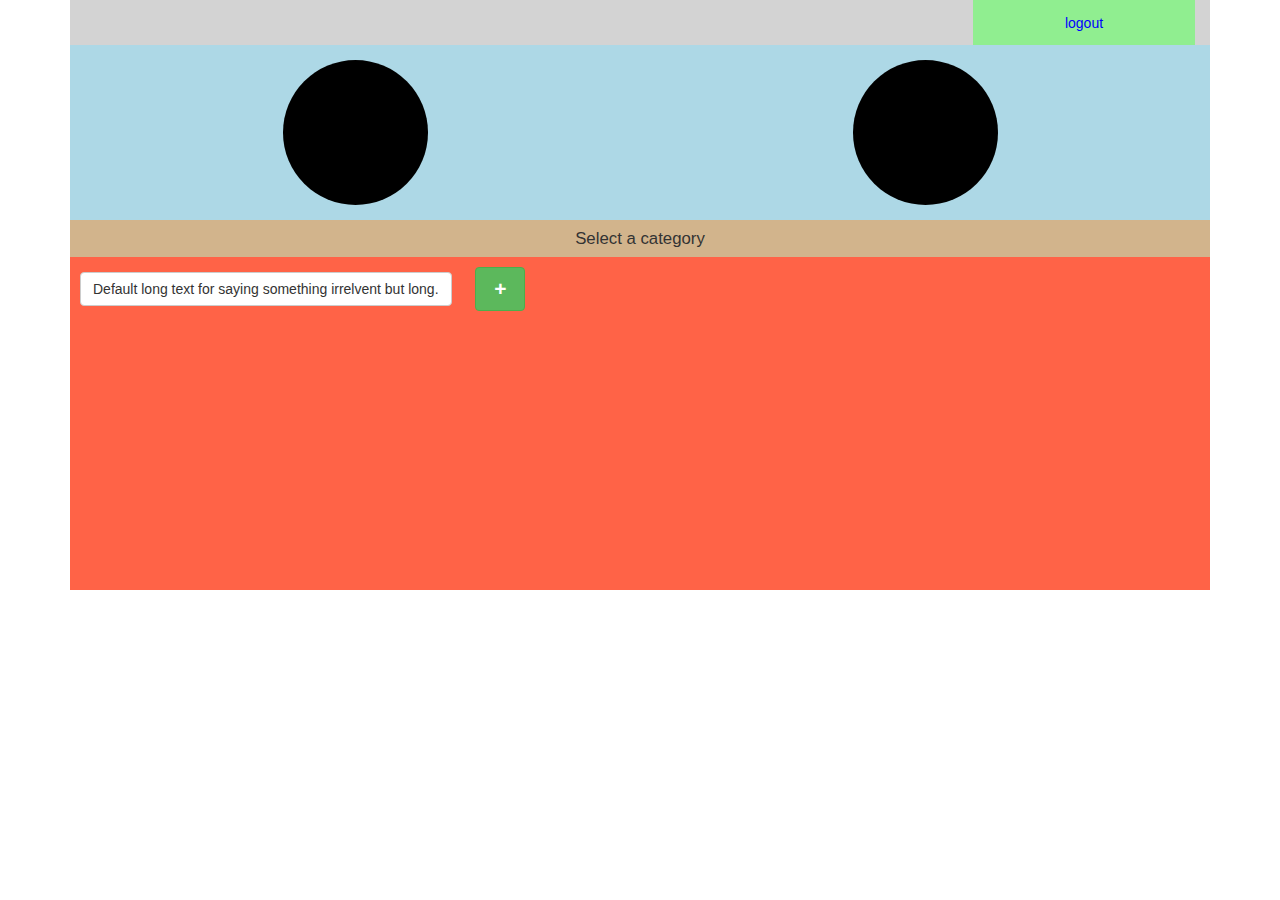
==== TaskTimer/main.html @ 0e1a68c2 "Structral layout of main control page" ====
<!DOCTYPE html>
<html lang="en">
<head>
  <title>Task Timer-main</title>
  <meta charset="utf-8">
  <meta name="viewport" content="width=device-width, initial-scale=1">
  <link rel="stylesheet" href="bootstrap-3/css/bootstrap.min.css">
  <link rel="stylesheet" type="text/css" href="css/main.css">
  <script src="js/jquery-2.2.0.min.js"></script>
  <script src="bootstrap-3/js/bootstrap.min.js"></script>
</head>
<body>

<div class="container">
  <div class="col-sm-12" id="nav-sm">
    <div id="logoutMain">logout</div>
  </div>
  <div class="col-sm-12" id="topHolderMain">
    <div id="topSideHolder-main">
      <div id="statsBtnMain"></div>
    </div>
    <div id="topSideHolder-main">
      <div id="timerBtnMain"></div>
    </div>
  </div>
  <div class="col-sm-12" id="bottomHolderMain">
    <div class="col-sm-12" id="selectionTitle">Select a category</div>
    <div class="col-sm-12" id="selectionHolderMain">
      
      <button type="button" class="btn btn-default" id="selection-button">Default long text for saying something irrelvent but long.</button>
      <button type="button" class="btn btn-success" id="selection-button-add">+</button>

    </div>
    
  </div>
</div>

<script src="js/main.js"></script>
</body>
</html>
---- TaskTimer/css/main.css ----
@media (min-width: 1200px) { 

/* Main */

#nav-sm {
	height: 45px;
	background-color: lightgray;
}

#logoutMain {
	height: 100%;
	width: 20%;
	margin-left: auto;
	background-color: lightgreen;
	color: blue;
	font-size: 1em;
	text-align: center;
	display: flex;
	justify-content: center;
	flex-direction: column;
}

#topHolderMain {
	height: 175px;
	background-color: lightblue;
	padding: 0;
}

#bottomHolderMain {
	height: 370px;
	background-color: tomato;
	padding: 0;
}

#topSideHolder-main {
	height: 100%;
	width: 50%;
	float: left;
	position: relative;
}

#statsBtnMain {
	height: 145px;
	width: 145px;
	border-radius: 50%;
	background-color: black;
	margin:auto;
	top: 0;
	bottom: 0;
	right: 0;
	left: 0;
	position: absolute;
	float: left;
}

#timerBtnMain {
	height: 145px;
	width: 145px;
	border-radius: 50%;
	background-color: black;
	margin:auto;
	top: 0;
	bottom: 0;
	right: 0;
	left: 0;
	position: absolute;
	float: left;
}

#selectionTitle {
	height: 10%;
	font-size: 1.2em;
	text-align: center;
	display: flex;
	justify-content: center;
	flex-direction: column;
	background-color: tan;
}

#selectionHolderMain {
	height: 75%;
	padding: 0;
}

#selection-button {
	margin: 10px;
	white-space:normal !important;
    word-wrap:break-word; 
}

#selection-button-add {
	margin: 10px;
	font-size: 1.5em;
	font-weight: 600;
	width: 50px;
}



}

@media (min-width: 1024px) and (max-width: 1199px){ 


/* Main */

#nav-sm {
	height: 45px;
	background-color: lightgray;
}

#logoutMain {
	height: 100%;
	width: 20%;
	margin-left: auto;
	background-color: lightgreen;
	color: blue;
	font-size: 1em;
	text-align: center;
	display: flex;
	justify-content: center;
	flex-direction: column;
}

#topHolderMain {
	height: 250px;
	background-color: lightblue;
	padding: 0;
}

#bottomHolderMain {
	height: 460px;
	background-color: tomato;
	padding: 0;
}

#topSideHolder-main {
	height: 100%;
	width: 50%;
	float: left;
	position: relative;
}

#statsBtnMain {
	height: 175px;
	width: 175px;
	border-radius: 50%;
	background-color: black;
	margin:auto;
	top: 0;
	bottom: 0;
	right: 0;
	left: 0;
	position: absolute;
	float: left;
}

#timerBtnMain {
	height: 175px;
	width: 175px;
	border-radius: 50%;
	background-color: black;
	margin:auto;
	top: 0;
	bottom: 0;
	right: 0;
	left: 0;
	position: absolute;
	float: left;
}

#selectionTitle {
	height: 10%;
	font-size: 1.2em;
	text-align: center;
	display: flex;
	justify-content: center;
	flex-direction: column;
	background-color: tan;
}

#selectionHolderMain {
	height: 75%;
	padding: 0;
}

#selection-button {
	margin: 10px;
	white-space:normal !important;
    word-wrap:break-word; 
}

#selection-button-add {
	margin: 10px;
	font-size: 1.5em;
	font-weight: 600;
	width: 50px;
}



}

@media (min-width: 768px) and (max-width: 1023px) {

/* Main */

#nav-sm {
	height: 45px;
	background-color: lightgray;
}

#logoutMain {
	height: 100%;
	width: 20%;
	margin-left: auto;
	background-color: lightgreen;
	color: blue;
	font-size: 1em;
	text-align: center;
	display: flex;
	justify-content: center;
	flex-direction: column;
}

#topHolderMain {
	height: 250px;
	background-color: lightblue;
	padding: 0;
}

#bottomHolderMain {
	height: 700px;
	background-color: tomato;
	padding: 0;
}

#topSideHolder-main {
	height: 100%;
	width: 50%;
	float: left;
	position: relative;
}

#statsBtnMain {
	height: 175px;
	width: 175px;
	border-radius: 50%;
	background-color: black;
	margin:auto;
	top: 0;
	bottom: 0;
	right: 0;
	left: 0;
	position: absolute;
	float: left;
}

#timerBtnMain {
	height: 175px;
	width: 175px;
	border-radius: 50%;
	background-color: black;
	margin:auto;
	top: 0;
	bottom: 0;
	right: 0;
	left: 0;
	position: absolute;
	float: left;
}

#selectionTitle {
	height: 10%;
	font-size: 1.2em;
	text-align: center;
	display: flex;
	justify-content: center;
	flex-direction: column;
	background-color: tan;
}

#selectionHolderMain {
	height: 75%;
	padding: 0;
}

#selection-button {
	margin: 10px;
	white-space:normal !important;
    word-wrap:break-word; 
}

#selection-button-add {
	margin: 10px;
	font-size: 1.5em;
	font-weight: 600;
	width: 50px;
}




}

@media (min-width: 320px) and (max-width: 767px) {

.container {
	padding: 0;
}



/* Main */

#nav-sm {
	height: 35px;
	background-color: lightgray;
}

#logoutMain {
	height: 100%;
	width: 20%;
	margin-left: auto;
	background-color: lightgreen;
	color: blue;
	font-size: 1em;
	text-align: center;
	display: flex;
	justify-content: center;
	flex-direction: column;
}

#topHolderMain {
	height: 175px;
	background-color: lightblue;
	padding: 0;
}

#bottomHolderMain {
	height: 430px;
	background-color: tomato;
	padding: 0;
}

#topSideHolder-main {
	height: 100%;
	width: 50%;
	float: left;
	position: relative;
}

#statsBtnMain {
	height: 125px;
	width: 125px;
	border-radius: 50%;
	background-color: black;
	margin:auto;
	top: 0;
	bottom: 0;
	right: 0;
	left: 0;
	position: absolute;
	float: left;
}

#timerBtnMain {
	height: 125px;
	width: 125px;
	border-radius: 50%;
	background-color: black;
	margin:auto;
	top: 0;
	bottom: 0;
	right: 0;
	left: 0;
	position: absolute;
	float: left;
}

#selectionTitle {
	height: 10%;
	font-size: 1.2em;
	text-align: center;
	display: flex;
	justify-content: center;
	flex-direction: column;
	background-color: tan;
}

#selectionHolderMain {
	height: 75%;
	padding: 0;
}

#selection-button {
	margin: 10px;
	white-space:normal !important;
    word-wrap:break-word; 
}

#selection-button-add {
	margin: 10px;
	font-size: 1.5em;
	font-weight: 600;
	width: 50px;
}






}
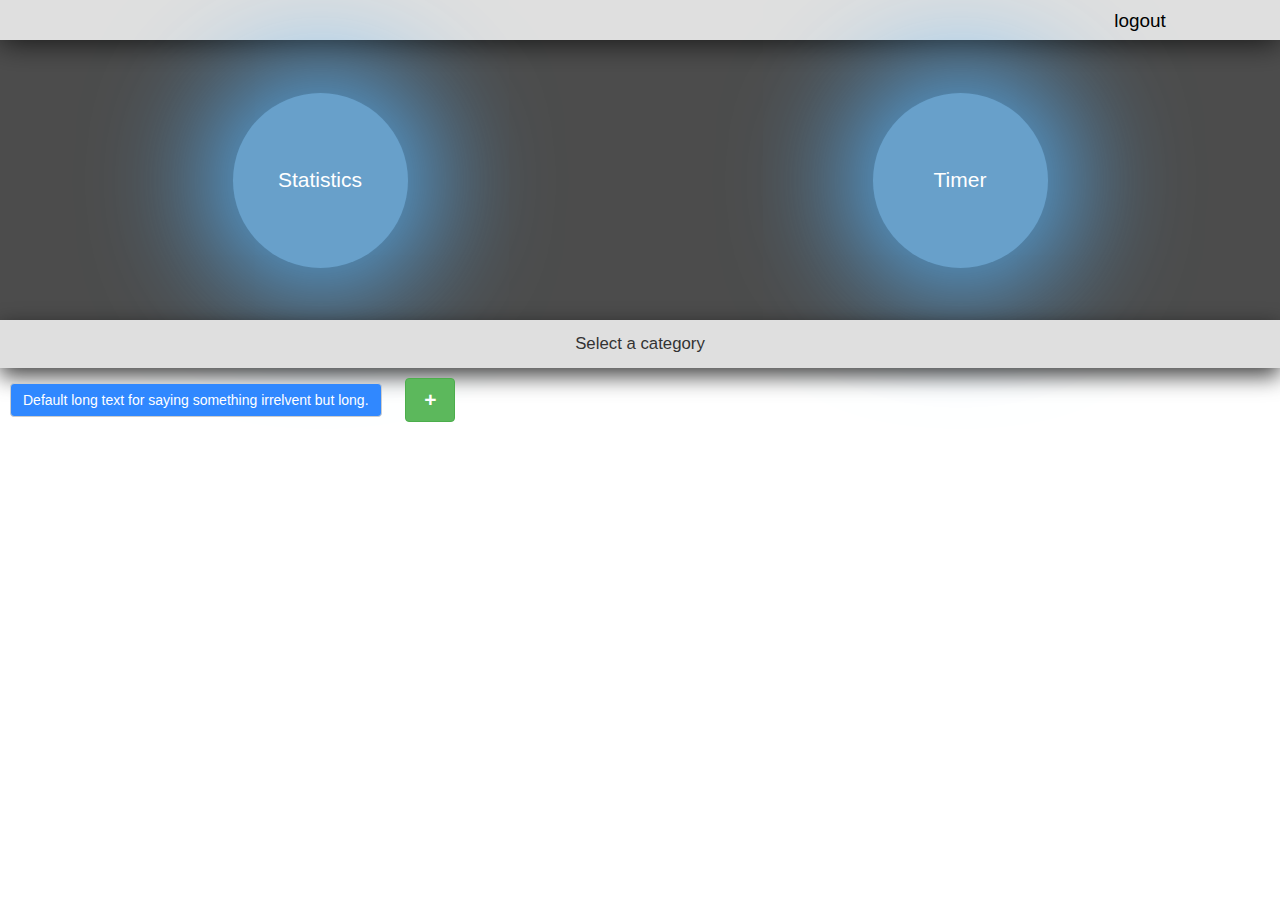
==== commit 5634757f: "Finished front end design of the main control page" ====
--- a/TaskTimer/main.html
+++ b/TaskTimer/main.html
@@ -13,14 +13,14 @@
 
 <div class="container">
   <div class="col-sm-12" id="nav-sm">
-    <div id="logoutMain">logout</div>
+    <a href="#" id="logoutMain">logout</a>
   </div>
   <div class="col-sm-12" id="topHolderMain">
     <div id="topSideHolder-main">
-      <div id="statsBtnMain"></div>
+      <div id="statsBtnMain">Statistics</div>
     </div>
     <div id="topSideHolder-main">
-      <div id="timerBtnMain"></div>
+      <div id="timerBtnMain">Timer</div>
     </div>
   </div>
   <div class="col-sm-12" id="bottomHolderMain">
--- a/TaskTimer/css/main.css
+++ b/TaskTimer/css/main.css
@@ -1,19 +1,25 @@
-@media (min-width: 1200px) { 
-
-/* Main */
+@media (min-width: 1400px){ 
+
+.container{
+	height: 900px;
+    width: 100%;
+    padding: 0;
+}
 
 #nav-sm {
-	height: 45px;
-	background-color: lightgray;
+	height: 5%;
+	background-color: #DFDFDF;
+	-webkit-box-shadow: 0px 2px 30px 0px rgba(0,0,0,0.75);
+	-moz-box-shadow: 0px 2px 30px 0px rgba(0,0,0,0.75);
+	box-shadow: 0px 2px 30px 0px rgba(0,0,0,0.75);
 }
 
 #logoutMain {
 	height: 100%;
 	width: 20%;
 	margin-left: auto;
-	background-color: lightgreen;
-	color: blue;
-	font-size: 1em;
+	color: black;
+	font-size: 1.35em;
 	text-align: center;
 	display: flex;
 	justify-content: center;
@@ -21,14 +27,14 @@
 }
 
 #topHolderMain {
-	height: 175px;
-	background-color: lightblue;
+	height: 35%;
+	background-color: rgba(0,0,0,0.7);
 	padding: 0;
 }
 
 #bottomHolderMain {
-	height: 370px;
-	background-color: tomato;
+	height: 60%;
+	background: url("../images/graphy.png") repeat fixed center;
 	padding: 0;
 }
 
@@ -40,31 +46,56 @@
 }
 
 #statsBtnMain {
-	height: 145px;
-	width: 145px;
-	border-radius: 50%;
-	background-color: black;
-	margin:auto;
-	top: 0;
-	bottom: 0;
-	right: 0;
-	left: 0;
-	position: absolute;
-	float: left;
+	height: 175px;
+	width: 175px;
+	border-radius: 50%;
+	margin:auto;
+	top: 0;
+	bottom: 0;
+	right: 0;
+	left: 0;
+	position: absolute;
+	float: left;
+	background-color: #68A0CA;
+	-webkit-box-shadow: 0px 0px 217px 10px rgba(0,85,255,1);
+    -moz-box-shadow: 0px 0px 217px 10px rgba(0,85,255,1);
+    box-shadow: 0px 0px 125px 20px rgb(86, 182, 255);
+    font-size: 1.5em;
+    color: white;
+    text-align: center;
+    display: flex;
+    justify-content: center;
+    flex-direction: column;
 }
 
 #timerBtnMain {
-	height: 145px;
-	width: 145px;
-	border-radius: 50%;
-	background-color: black;
-	margin:auto;
-	top: 0;
-	bottom: 0;
-	right: 0;
-	left: 0;
-	position: absolute;
-	float: left;
+	height: 175px;
+	width: 175px;
+	border-radius: 50%;
+	margin:auto;
+	top: 0;
+	bottom: 0;
+	right: 0;
+	left: 0;
+	position: absolute;
+	float: left;
+	background-color: #68A0CA;
+	-webkit-box-shadow: 0px 0px 217px 10px rgba(0,85,255,1);
+    -moz-box-shadow: 0px 0px 217px 10px rgba(0,85,255,1);
+    box-shadow: 0px 0px 125px 20px rgb(86, 182, 255);
+    font-size: 1.5em;
+    color: white;
+    text-align: center;
+    display: flex;
+    justify-content: center;
+    flex-direction: column;
+}
+
+#statsBtnMain:hover, #timerBtnMain:hover {
+	background-color: #F28200;
+	-webkit-box-shadow: 0px 0px 217px 10px #F28200;
+    -moz-box-shadow: 0px 0px 217px 10px #F28200;
+    box-shadow: 0px 0px 125px 20px #F28200;
 }
 
 #selectionTitle {
@@ -74,11 +105,14 @@
 	display: flex;
 	justify-content: center;
 	flex-direction: column;
-	background-color: tan;
+	background-color: #DFDFDF;
+	-webkit-box-shadow: 0px 8px 22px 0px rgba(0,0,0,0.75);
+	-moz-box-shadow: 0px 8px 22px 0px rgba(0,0,0,0.75);
+	box-shadow: 0px 8px 22px 0px rgba(0,0,0,0.75);
 }
 
 #selectionHolderMain {
-	height: 75%;
+	height: 85%;
 	padding: 0;
 }
 
@@ -86,6 +120,8 @@
 	margin: 10px;
 	white-space:normal !important;
     word-wrap:break-word; 
+    background-color: #3088FF;
+	color: white; 
 }
 
 #selection-button-add {
@@ -96,26 +132,30 @@
 }
 
 
-
-}
-
-@media (min-width: 1024px) and (max-width: 1199px){ 
-
-
-/* Main */
+}
+@media (min-width: 1200px) and (max-width: 1399px){ 
+
+
+.container{
+	height: 800px;
+    width: 100%;
+    padding: 0;
+}
 
 #nav-sm {
-	height: 45px;
-	background-color: lightgray;
+	height: 5%;
+	background-color: #DFDFDF;
+	-webkit-box-shadow: 0px 2px 30px 0px rgba(0,0,0,0.75);
+	-moz-box-shadow: 0px 2px 30px 0px rgba(0,0,0,0.75);
+	box-shadow: 0px 2px 30px 0px rgba(0,0,0,0.75);
 }
 
 #logoutMain {
 	height: 100%;
 	width: 20%;
 	margin-left: auto;
-	background-color: lightgreen;
-	color: blue;
-	font-size: 1em;
+	color: black;
+	font-size: 1.35em;
 	text-align: center;
 	display: flex;
 	justify-content: center;
@@ -123,14 +163,14 @@
 }
 
 #topHolderMain {
-	height: 250px;
-	background-color: lightblue;
+	height: 35%;
+	background-color: rgba(0,0,0,0.7);
 	padding: 0;
 }
 
 #bottomHolderMain {
-	height: 460px;
-	background-color: tomato;
+	height: 60%;
+	background: url("../images/graphy.png") repeat fixed center;
 	padding: 0;
 }
 
@@ -145,28 +185,53 @@
 	height: 175px;
 	width: 175px;
 	border-radius: 50%;
-	background-color: black;
-	margin:auto;
-	top: 0;
-	bottom: 0;
-	right: 0;
-	left: 0;
-	position: absolute;
-	float: left;
+	margin:auto;
+	top: 0;
+	bottom: 0;
+	right: 0;
+	left: 0;
+	position: absolute;
+	float: left;
+	background-color: #68A0CA;
+	-webkit-box-shadow: 0px 0px 217px 10px rgba(0,85,255,1);
+    -moz-box-shadow: 0px 0px 217px 10px rgba(0,85,255,1);
+    box-shadow: 0px 0px 125px 20px rgb(86, 182, 255);
+    font-size: 1.5em;
+    color: white;
+    text-align: center;
+    display: flex;
+    justify-content: center;
+    flex-direction: column;
 }
 
 #timerBtnMain {
 	height: 175px;
 	width: 175px;
 	border-radius: 50%;
-	background-color: black;
-	margin:auto;
-	top: 0;
-	bottom: 0;
-	right: 0;
-	left: 0;
-	position: absolute;
-	float: left;
+	margin:auto;
+	top: 0;
+	bottom: 0;
+	right: 0;
+	left: 0;
+	position: absolute;
+	float: left;
+	background-color: #68A0CA;
+	-webkit-box-shadow: 0px 0px 217px 10px rgba(0,85,255,1);
+    -moz-box-shadow: 0px 0px 217px 10px rgba(0,85,255,1);
+    box-shadow: 0px 0px 125px 20px rgb(86, 182, 255);
+    font-size: 1.5em;
+    color: white;
+    text-align: center;
+    display: flex;
+    justify-content: center;
+    flex-direction: column;
+}
+
+#statsBtnMain:hover, #timerBtnMain:hover {
+	background-color: #F28200;
+	-webkit-box-shadow: 0px 0px 217px 10px #F28200;
+    -moz-box-shadow: 0px 0px 217px 10px #F28200;
+    box-shadow: 0px 0px 125px 20px #F28200;
 }
 
 #selectionTitle {
@@ -176,11 +241,14 @@
 	display: flex;
 	justify-content: center;
 	flex-direction: column;
-	background-color: tan;
+	background-color: #DFDFDF;
+	-webkit-box-shadow: 0px 8px 22px 0px rgba(0,0,0,0.75);
+	-moz-box-shadow: 0px 8px 22px 0px rgba(0,0,0,0.75);
+	box-shadow: 0px 8px 22px 0px rgba(0,0,0,0.75);
 }
 
 #selectionHolderMain {
-	height: 75%;
+	height: 85%;
 	padding: 0;
 }
 
@@ -188,6 +256,8 @@
 	margin: 10px;
 	white-space:normal !important;
     word-wrap:break-word; 
+    background-color: #3088FF;
+	color: white; 
 }
 
 #selection-button-add {
@@ -198,25 +268,31 @@
 }
 
 
-
-}
-
-@media (min-width: 768px) and (max-width: 1023px) {
-
-/* Main */
+}
+
+@media (min-width: 1024px) and (max-width: 1199px){ 
+
+
+.container {
+	height: 768px;
+	width: 100%;
+	padding: 0;
+}
 
 #nav-sm {
-	height: 45px;
-	background-color: lightgray;
+	height: 5%;
+	background-color: #DFDFDF;
+	-webkit-box-shadow: 0px 2px 30px 0px rgba(0,0,0,0.75);
+	-moz-box-shadow: 0px 2px 30px 0px rgba(0,0,0,0.75);
+	box-shadow: 0px 2px 30px 0px rgba(0,0,0,0.75);
 }
 
 #logoutMain {
 	height: 100%;
 	width: 20%;
 	margin-left: auto;
-	background-color: lightgreen;
-	color: blue;
-	font-size: 1em;
+	color: black;
+	font-size: 1.35em;
 	text-align: center;
 	display: flex;
 	justify-content: center;
@@ -224,14 +300,14 @@
 }
 
 #topHolderMain {
-	height: 250px;
-	background-color: lightblue;
+	height: 35%;
+	background-color: rgba(0,0,0,0.7);
 	padding: 0;
 }
 
 #bottomHolderMain {
-	height: 700px;
-	background-color: tomato;
+	height: 60%;
+	background: url("../images/graphy.png") repeat fixed center;
 	padding: 0;
 }
 
@@ -246,6 +322,29 @@
 	height: 175px;
 	width: 175px;
 	border-radius: 50%;
+	margin:auto;
+	top: 0;
+	bottom: 0;
+	right: 0;
+	left: 0;
+	position: absolute;
+	float: left;
+	background-color: #68A0CA;
+	-webkit-box-shadow: 0px 0px 217px 10px rgba(0,85,255,1);
+    -moz-box-shadow: 0px 0px 217px 10px rgba(0,85,255,1);
+    box-shadow: 0px 0px 125px 20px rgb(86, 182, 255);
+    font-size: 1.5em;
+    color: white;
+    text-align: center;
+    display: flex;
+    justify-content: center;
+    flex-direction: column;
+}
+
+#timerBtnMain {
+	height: 175px;
+	width: 175px;
+	border-radius: 50%;
 	background-color: black;
 	margin:auto;
 	top: 0;
@@ -254,20 +353,23 @@
 	left: 0;
 	position: absolute;
 	float: left;
-}
-
-#timerBtnMain {
-	height: 175px;
-	width: 175px;
-	border-radius: 50%;
-	background-color: black;
-	margin:auto;
-	top: 0;
-	bottom: 0;
-	right: 0;
-	left: 0;
-	position: absolute;
-	float: left;
+	background-color: #68A0CA;
+	-webkit-box-shadow: 0px 0px 217px 10px rgba(0,85,255,1);
+    -moz-box-shadow: 0px 0px 217px 10px rgba(0,85,255,1);
+    box-shadow: 0px 0px 125px 20px rgb(86, 182, 255);
+    font-size: 1.5em;
+    color: white;
+    text-align: center;
+    display: flex;
+    justify-content: center;
+    flex-direction: column;
+}
+
+#statsBtnMain:hover, #timerBtnMain:hover {
+	background-color: #F28200;
+	-webkit-box-shadow: 0px 0px 217px 10px #F28200;
+    -moz-box-shadow: 0px 0px 217px 10px #F28200;
+    box-shadow: 0px 0px 125px 20px #F28200;
 }
 
 #selectionTitle {
@@ -277,11 +379,14 @@
 	display: flex;
 	justify-content: center;
 	flex-direction: column;
-	background-color: tan;
+	background-color: #DFDFDF;
+	-webkit-box-shadow: 0px 8px 22px 0px rgba(0,0,0,0.75);
+	-moz-box-shadow: 0px 8px 22px 0px rgba(0,0,0,0.75);
+	box-shadow: 0px 8px 22px 0px rgba(0,0,0,0.75);
 }
 
 #selectionHolderMain {
-	height: 75%;
+	height: 85%;
 	padding: 0;
 }
 
@@ -289,6 +394,8 @@
 	margin: 10px;
 	white-space:normal !important;
     word-wrap:break-word; 
+    background-color: #3088FF;
+	color: white; 
 }
 
 #selection-button-add {
@@ -299,47 +406,186 @@
 }
 
 
-
-
-}
-
-@media (min-width: 320px) and (max-width: 767px) {
+}
+
+@media (min-width: 768px) and (max-width: 1023px) {
+
 
 .container {
-	padding: 0;
-}
-
-
-
-/* Main */
+	height: 1024px;
+	width: 100%;
+	padding: 0;
+}
 
 #nav-sm {
-	height: 35px;
-	background-color: lightgray;
+	height: 5%;
+	background-color: #DFDFDF;
+	-webkit-box-shadow: 0px 2px 30px 0px rgba(0,0,0,0.75);
+	-moz-box-shadow: 0px 2px 30px 0px rgba(0,0,0,0.75);
+	box-shadow: 0px 2px 30px 0px rgba(0,0,0,0.75);
 }
 
 #logoutMain {
 	height: 100%;
 	width: 20%;
 	margin-left: auto;
-	background-color: lightgreen;
-	color: blue;
+	color: black;
+	font-size: 1.5em;
+	text-align: center;
+	display: flex;
+	justify-content: center;
+	flex-direction: column;
+	text-decoration: none;
+}
+
+#topHolderMain {
+	height: 25%;
+	background-color: rgba(0,0,0,0.7);
+	padding: 0;
+}
+
+#bottomHolderMain {
+	height: 70%;
+	background: url("../images/graphy.png") repeat fixed center;
+	padding: 0;
+}
+
+#topSideHolder-main {
+	height: 100%;
+	width: 50%;
+	float: left;
+	position: relative;
+}
+
+#statsBtnMain {
+	height: 175px;
+	width: 175px;
+	border-radius: 50%;
+	background-color: #68A0CA;
+	margin:auto;
+	top: 0;
+	bottom: 0;
+	right: 0;
+	left: 0;
+	position: absolute;
+	float: left;
+	-webkit-box-shadow: 0px 0px 217px 10px rgba(0,85,255,1);
+    -moz-box-shadow: 0px 0px 217px 10px rgba(0,85,255,1);
+    box-shadow: 0px 0px 125px 20px rgb(86, 182, 255);
+    font-size: 1.5em;
+    color: white;
+    text-align: center;
+    display: flex;
+    justify-content: center;
+    flex-direction: column;
+}
+
+#timerBtnMain {
+	height: 175px;
+	width: 175px;
+	border-radius: 50%;
+	background-color: #68A0CA;
+	margin:auto;
+	top: 0;
+	bottom: 0;
+	right: 0;
+	left: 0;
+	position: absolute;
+	float: left;
+	-webkit-box-shadow: 0px 0px 217px 10px rgba(0,85,255,1);
+    -moz-box-shadow: 0px 0px 217px 10px rgba(0,85,255,1);
+    box-shadow: 0px 0px 125px 20px rgb(86, 182, 255);
+    font-size: 1.5em;
+    color: white;
+    text-align: center;
+    display: flex;
+    justify-content: center;
+    flex-direction: column;
+}
+
+#statsBtnMain:hover, #timerBtnMain:hover {
+	background-color: #F28200;
+	-webkit-box-shadow: 0px 0px 217px 10px #F28200;
+    -moz-box-shadow: 0px 0px 217px 10px #F28200;
+    box-shadow: 0px 0px 125px 20px #F28200;
+}
+
+#selectionTitle {
+	height: 10%;
+	font-size: 1.2em;
+	text-align: center;
+	display: flex;
+	justify-content: center;
+	flex-direction: column;
+	background-color: #DFDFDF;
+	-webkit-box-shadow: 0px 8px 22px 0px rgba(0,0,0,0.75);
+	-moz-box-shadow: 0px 8px 22px 0px rgba(0,0,0,0.75);
+	box-shadow: 0px 8px 22px 0px rgba(0,0,0,0.75);
+}
+
+#selectionHolderMain {
+	height: 85%;
+	padding: 0;
+}
+
+#selection-button {
+	margin: 10px;
+	white-space:normal !important;
+    word-wrap:break-word; 
+    background-color: #3088FF;
+	color: white; 
+}
+
+#selection-button-add {
+	margin: 10px;
+	font-size: 1.5em;
+	font-weight: 600;
+	width: 50px;
+}
+
+
+}
+
+@media (min-width: 320px) and (max-width: 767px) {
+
+.container {
+	height: 700px;
+	padding: 0;
+}
+
+
+/* Main */
+
+#nav-sm {
+	height: 5%;
+	background-color: #DFDFDF;
+	-webkit-box-shadow: 0px 2px 30px 0px rgba(0,0,0,0.75);
+	-moz-box-shadow: 0px 2px 30px 0px rgba(0,0,0,0.75);
+	box-shadow: 0px 2px 30px 0px rgba(0,0,0,0.75);
+}
+
+#logoutMain {
+	height: 100%;
+	width: 20%;
+	margin-left: auto;
+	color: black;
 	font-size: 1em;
 	text-align: center;
 	display: flex;
 	justify-content: center;
 	flex-direction: column;
+	text-decoration: none;
 }
 
 #topHolderMain {
-	height: 175px;
-	background-color: lightblue;
+	height: 25%;
+	background-color: rgba(0,0,0,0.7);
 	padding: 0;
 }
 
 #bottomHolderMain {
-	height: 430px;
-	background-color: tomato;
+	height: 70%;
+	background: url("../images/graphy.png") repeat fixed center;
 	padding: 0;
 }
 
@@ -354,49 +600,80 @@
 	height: 125px;
 	width: 125px;
 	border-radius: 50%;
-	background-color: black;
-	margin:auto;
-	top: 0;
-	bottom: 0;
-	right: 0;
-	left: 0;
-	position: absolute;
-	float: left;
+	background-color: #68A0CA;
+	margin:auto;
+	top: 0;
+	bottom: 0;
+	right: 0;
+	left: 0;
+	position: absolute;
+	float: left;
+	-webkit-box-shadow: 0px 0px 217px 10px rgba(0,85,255,1);
+    -moz-box-shadow: 0px 0px 217px 10px rgba(0,85,255,1);
+    box-shadow: 0px 0px 125px 20px rgb(86, 182, 255);
+    font-size: 1.5em;
+    color: white;
+    text-align: center;
+    display: flex;
+    justify-content: center;
+    flex-direction: column;
 }
 
 #timerBtnMain {
 	height: 125px;
 	width: 125px;
 	border-radius: 50%;
-	background-color: black;
-	margin:auto;
-	top: 0;
-	bottom: 0;
-	right: 0;
-	left: 0;
-	position: absolute;
-	float: left;
-}
+	background-color: #68A0CA;
+	margin:auto;
+	top: 0;
+	bottom: 0;
+	right: 0;
+	left: 0;
+	position: absolute;
+	float: left;
+	-webkit-box-shadow: 0px 0px 217px 10px rgba(0,85,255,1);
+    -moz-box-shadow: 0px 0px 217px 10px rgba(0,85,255,1);
+    box-shadow: 0px 0px 125px 20px rgb(86, 182, 255);
+    font-size: 1.5em;
+    color: white;
+    text-align: center;
+    display: flex;
+    justify-content: center;
+    flex-direction: column;
+}
+
+#statsBtnMain:hover, #timerBtnMain:hover {
+	background-color: #F28200;
+	-webkit-box-shadow: 0px 0px 217px 10px #F28200;
+    -moz-box-shadow: 0px 0px 217px 10px #F28200;
+    box-shadow: 0px 0px 125px 20px #F28200;
+}
+
 
 #selectionTitle {
-	height: 10%;
+	height: 8%;
 	font-size: 1.2em;
 	text-align: center;
 	display: flex;
 	justify-content: center;
 	flex-direction: column;
-	background-color: tan;
+	background-color: #DFDFDF;
+	-webkit-box-shadow: 0px 8px 22px 0px rgba(0,0,0,0.75);
+	-moz-box-shadow: 0px 8px 22px 0px rgba(0,0,0,0.75);
+	box-shadow: 0px 8px 22px 0px rgba(0,0,0,0.75);
 }
 
 #selectionHolderMain {
-	height: 75%;
+	height: 85%;
 	padding: 0;
 }
 
 #selection-button {
 	margin: 10px;
 	white-space:normal !important;
-    word-wrap:break-word; 
+    word-wrap:break-word;
+    background-color: #3088FF;
+	color: white; 
 }
 
 #selection-button-add {
@@ -407,8 +684,4 @@
 }
 
 
-
-
-
-
 }